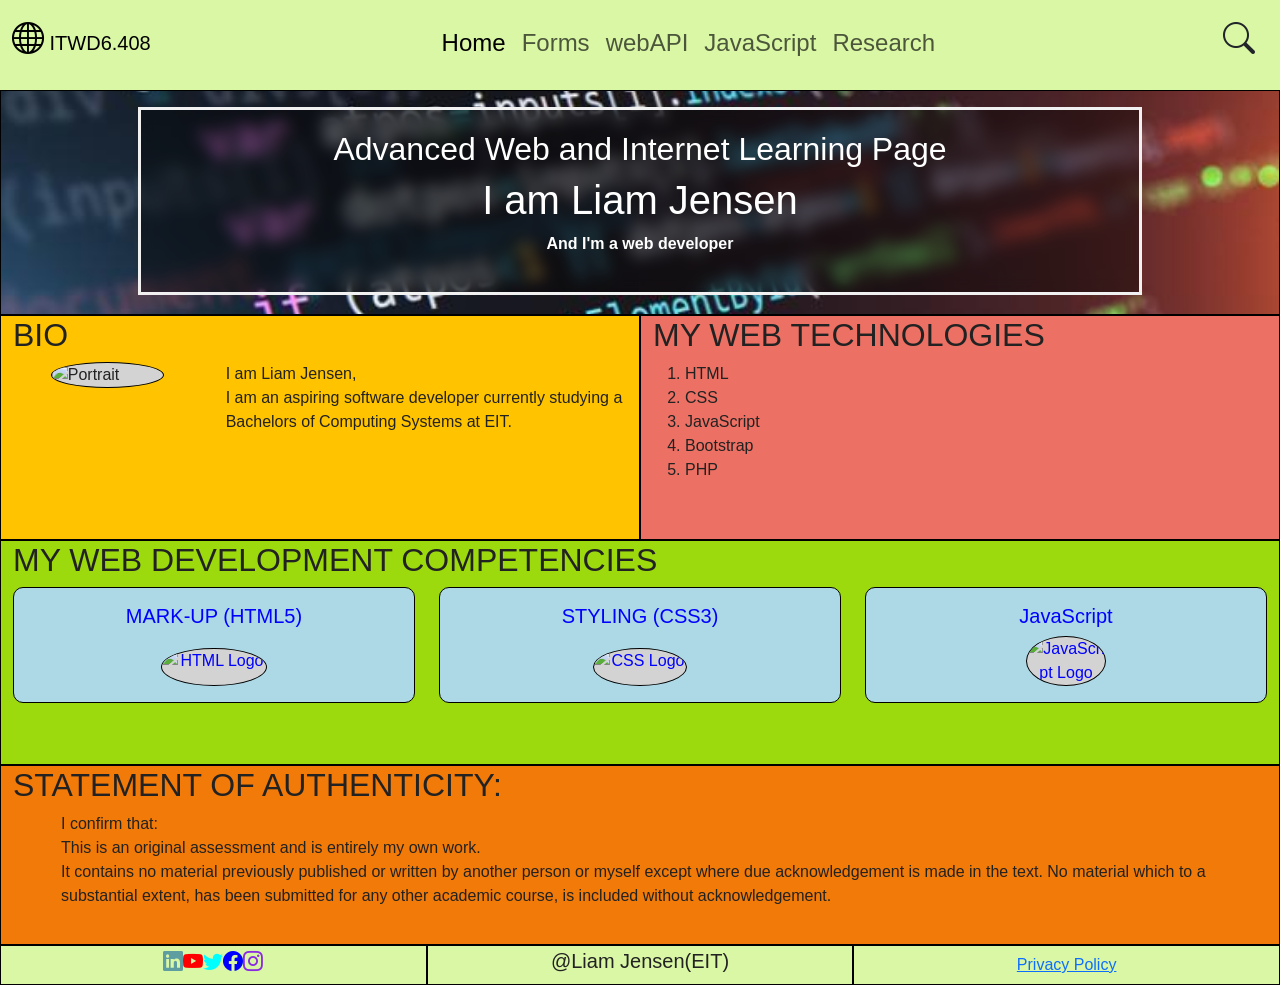
==== index.html @ 7e122d9e "add to repo" ====
<!DOCTYPE html>
<html lang="en">
<head>
    <meta charset="UTF-8">
    <meta name="viewport" content="width=device-width, initial-scale=1.0">
    <title>Liam Index</title>
    
    <!--Bootstrap CSS--><link href="https://cdn.jsdelivr.net/npm/bootstrap@5.3.8/dist/css/bootstrap.min.css" rel="stylesheet" integrity="sha384-sRIl4kxILFvY47J16cr9ZwB07vP4J8+LH7qKQnuqkuIAvNWLzeN8tE5YBujZqJLB" crossorigin="anonymous">
    <!--Bootstrap ICONS--><link rel="stylesheet" href="https://cdn.jsdelivr.net/npm/bootstrap-icons@1.13.1/font/bootstrap-icons.min.css">
    <!--Custom CSS (not used yet)--><link rel="stylesheet" href="styles.css">


  </head>
<body>

<div class="collapse" id="collapseExample">
  <form class="d-flex" role="search" method="get" action="http://www.google.com/search">
    <input class="form-control me-2" type="text" name="q" placeholder="Search" aria-label="Search">
    <button class="btn btn-outline-success" type="submit">Search</button>
  </form>

</div>


<div class="liam-header "> <!--Navbar-->
    
    <nav class="liam-navbar navbar navbar-expand-lg">
    <div class="container-fluid">
      <!--BRAND-->
      <a class="navbar-brand" href="#"><span class="bi bi-globe fs-2"></span> ITWD6.408</a>

      <!--SEARCH ICON SMALL SCREEN-->
      <button class="btn d-inline d-lg-none" data-bs-toggle="collapse" data-bs-target="#collapseExample" aria-expanded="false" aria-controls="collapseExample">
        <span class="bi bi-search fs-2"></span>
      </button>

      <!--MOBILE EXPANDER BUTTON-->
      <button class="navbar-toggler" type="button" data-bs-toggle="collapse" data-bs-target="#navbarNavDropdown" aria-controls="navbarNavDropdown" aria-expanded="false" aria-label="Toggle navigation">
        <span class="navbar-toggler-icon"></span>
      </button>

      <!--NAVBAR MAIN-->
      <div class="collapse navbar-collapse d-lg-flex justify-content-center text-end text-lg-center fs-4 mt-2" id="navbarNavDropdown">
        <ul class="navbar-nav float-end">
          <li class="nav-item">
            <a class="nav-link active" aria-current="page" href="index.html">Home</a>
          </li>
          <li class="nav-item">
            <a class="nav-link" href="forms.html">Forms</a>
          </li>
          <li class="nav-item">
            <a class="nav-link" href="api.html">webAPI</a>
          </li>
          <li class="nav-item">
            <a class="nav-link" href="jsdemos.html">JavaScript</a>
          </li>
          <li class="nav-item">
            <a class="nav-link" href="#">Research</a>
          </li>
        </ul>
      </div>
        <!--SEARCH ICON FOR BIG SCREEN-->
        <button class="btn d-none d-lg-inline" data-bs-toggle="collapse" data-bs-target="#collapseExample" aria-expanded="false" aria-controls="collapseExample">
          <span class="bi bi-search fs-2"></span>
        </button>
    </div>
  </nav>
</div>


<!--Modal Privacy Policy Start-->
<div class="modal" tabindex="-1" id="privacyModal">
  <div class="modal-dialog modal-lg">
    <div class="modal-content">
      <div class="modal-header">
        <h5 class="modal-title">Privacy Policy</h5>
        <button type="button" class="btn-close" data-bs-dismiss="modal" aria-label="Close"></button>
      </div>
      <div class="modal-body">
        <h1>Privacy Policy</h1>

        <p>This Privacy Policy outlines how we collect, store, and use your personal information.</p>

        <h2>Personal Information</h2>
        <p>Personal information has the same meaning as defined in the Privacy Act 1993. This can include any information that can be used to personally identify you.</p>

        <h2>Types of Personal Information Collected</h2>
        <p>Types of personal information collected can include, but are not limited to:</p>
        <ul>
        <li>Name</li>
        <li>Address</li>
        <li>Location</li>
        <li>Email address</li>
        <li>Telephone number</li>
        <li>Age or date of birth</li>
        <li>Profession</li>
        </ul>

        <h2>How Information Is Collected</h2>
        <p>By filling out and submitting any forms on this webpage, you agree that we may collect the information provided by you.</p>

        <h2>Use of Personal Information</h2>
        <p>The personal information collected from you will be used for research and study purposes, to better understand trends in society.</p>

        <h2>Cookies</h2>
        <p>Our website uses cookies to enhance your browsing experience. You can disable cookies through your browser settings, but this may affect the functionality of our site.</p>

        <h2>Use of Personal Information for Communication</h2>
        <p>By providing your email address, you agree to receive follow-up emails, promotional or informational, from us. You can opt out at any time through the unsubscribe link in the emails.</p>

        <h2>Disclosure of Personal Information</h2>
        <p>We do not sell, trade, or otherwise transfer your personal information to outside parties, except when required by law or to provide services you requested.</p>

        <h2>Protection of Personal Information</h2>
        <p>We take responsibility for your personal information seriously, and will ensure that the personal information we hold is protected from misuse, loss, or unauthorized access.</p>

        <h2>Your Rights to Access Your Personal Information</h2>
        <p>You have the right to access, correct, or delete your personal information. You can request this by contacting us through the details provided on our website.</p>

        <h2>Changes to This Policy</h2>
        <p>We reserve the right to update or modify this Privacy Policy at any time. Changes will be posted on this page with an updated effective date.</p>

        <h2>Contact Information</h2>
        <p>If you have any questions or concerns regarding this Privacy Policy, please contact us at ddang@eit.ac.nz.</p>
      </div>
      <div class="modal-footer">
        <button type="button" class="btn btn-primary" data-bs-dismiss="modal">Close</button>
      </div>
    </div>
  </div>
</div>
<!--Modal Privacy Policy End-->


<div style="min-height:85vh;"><!--Body Start-->
  <!--background-color: var(--showcase-color);-->
  <section class=" showcase-img container-fluid border border-black liam-showcase">
      <div class="showcase-text">
        <h2>Advanced Web and Internet Learning Page</h2>
        <h1>I am Liam Jensen</h1>
        <p>And I'm a web developer</p>
      </div>
  </section>
  
  <section class="container-fluid liam-showcase">
    
    <!--HALF AND HALF PAGE-->
    <div class="row" style="min-height:100%;">
      <!--BIO HALF-PAGE-->
      <div class="col-12 col-md-6 border border-black liam-bio">
        <!--HEADER-->
        <h2>BIO</h2>

        <!--PROFILE IMAGE-->
        <div class="row">
          <div class="col-12 col-md-4">
            <img src="images/portrait-icon.jpg" alt="Portrait" class="img-fluid" id="profile">
          </div>
          
          <!--BIO TEXT-->
          <div class="col-12 col-md-8">
            I am Liam Jensen,<br>I am an aspiring software developer currently studying a Bachelors of Computing Systems at EIT.
          </div>
        </div>
        
      </div> <!--BIO ENDS-->

      <!--WEBTECHNOLOGY HALF-PAGE-->
      <div class="col-12 col-md-6 border border-black liam-webtech">
        <h2>MY WEB TECHNOLOGIES</h2>
        <ol>
          <li>HTML</li>
          <li>CSS</li>
          <li>JavaScript</li>
          <li>Bootstrap</li>
          <li>PHP</li>
        </ol>
      </div><!--WEBTECHNOLOGY ENDS-->

    </div><!--HALF AND HALF ENDS-->
  </section>

  <section class="container-fluid border border-black liam-competence">

    <h2>MY WEB DEVELOPMENT COMPETENCIES</h2>
    <div class="row mb-2">    
      <!--HTML Flip Box-->
      <div class="col-12 col-md-4 mb-2">
        <div class="card liam-card">
          <div class="card-body liam-card-inner">
            
            <div class="liam-card-front">
              <h5 class="card-title">MARK-UP (HTML5)</h5>
              <img src="images/html5.png" alt="HTML Logo" class="code-img">
            </div>

            <!--Flip Backplate-->
            <div class="liam-card-back">
              <h5 class="card-title">COMPETENCY:</h5>
              <h4 class="card-text text-warning"><i class="bi bi-star-fill"></i><i class="bi bi-star-fill"></i><i class="bi bi-star-fill"></i><i class="bi bi-star-fill"></i><i class="bi bi-star-fill"></i></h4>
            </div>

          </div>
        </div>
      </div>

      <!--CSS Flip Box-->
      <div class="col-12 col-md-4 mb-2">
        <div class="card liam-card">
          <div class="card-body liam-card-inner">
            
            <div class="liam-card-front">
              <h5 class="card-title">STYLING (CSS3)</h5>
              <img src="images/CSS3.png" alt="CSS Logo" class="code-img">
            </div>

             <!--Flip Backplate-->
            <div class="liam-card-back">
              <h5 class="card-title">COMPETENCY:</h5>
              <h4 class="card-text text-warning"><i class="bi bi-star-fill"></i><i class="bi bi-star-fill"></i><i class="bi bi-star-fill"></i><i class="bi bi-star-fill"></i><i class="bi bi-star"></i></h4>
            </div>


          </div>
        </div>
      </div>

      <!--JS Flip Box-->
      <div class="col-12 col-md-4 mb-2">
        <div class="card liam-card">
          <div class="card-body liam-card-inner">
            
            <div class="liam-card-front">
              <h5 class="card-title">JavaScript</h5>
              <img src="images/javascript.png" alt="JavaScript Logo" class="code-img">
            </div>

             <!--Flip Backplate-->
            <div class="liam-card-back">
              <h5 class="card-title">COMPETENCY:</h5>
              <h4 class="card-text text-warning"><i class="bi bi-star-fill"></i><i class="bi bi-star-fill"></i><i class="bi bi-star-fill"></i><i class="bi bi-star"></i><i class="bi bi-star"></i></h4>
            </div>

          </div>
        </div>
      </div>
    </div>
  </section>

  <section class="container-fluid border border-black liam-statement">
    <h2>STATEMENT OF AUTHENTICITY:</h2>
    <p class="ms-5">
    I confirm that:
    <br>This is an original assessment and is entirely my own work.
    <br>It contains no material previously published or written by another person or myself except where due acknowledgement
    is made in the text. No material which to a substantial extent, has been submitted for any other academic course, is
    included without acknowledgement.
    </p>
  </section>
</div><!--Body End-->

<div class="container-fluid" style="background-color: var(--navbar-color);"><!--Footer Start-->
  <div class="row">
    <div class="col-12 col-md-4 border border-black d-flex justify-content-center fs-5">
          <span class="bi bi-linkedin" style="color:cadetblue"></span>
          <span class="bi bi-youtube" style="color:red"></span>
          <span class="bi bi-twitter" style="color:aqua"></span>
          <span class="bi bi-facebook" style="color:blue"></span>
          <span class="bi bi-instagram" style="color:blueviolet"></span>
      </div>
    <div class="col-8 col-md-4 border border-black d-flex justify-content-center fs-5">@Liam Jensen(EIT)</div>
    <div class="col-4 col-md-4 border border-black d-flex justify-content-center fs-5">
      <button type="button" class="btn btn-link" data-bs-toggle="modal" data-bs-target="#privacyModal">
        Privacy Policy
      </button>
    </div>
  </div>
</div><!--Footer End-->

<script src="https://cdn.jsdelivr.net/npm/bootstrap@5.3.8/dist/js/bootstrap.bundle.min.js" integrity="sha384-FKyoEForCGlyvwx9Hj09JcYn3nv7wiPVlz7YYwJrWVcXK/BmnVDxM+D2scQbITxI" crossorigin="anonymous"></script>
</body>
</html>
---- styles.css ----
/*Colour Vars*/
:root {
--navbar-color: #DAF7A6;
--showcase-color: #000000;
--bio-color: #FFC300;
--webtech-color:#EC7063;
--comptence-color:#9CDA0D;
--statement-color:#F27A09;

/*BG Colour modes*/
--bg-color: #ffffff;
--text-color: #222222;
--card-bg: #f5f5f5;
}

/*Color Mode Body*/
body, .accordion-item {
    background-color: var(--bg-color);
    color: var(--text-color);
    font-family: Arial, sans-serif;
}


/*Dark mode setting*/
.dark-mode {
    --bg-color: #121212;
    --text-color: #f5f5f5;
    --card-bg: #1e1e1e; 
}






/*Liam Showcase image+blur styles*/
/*Code ref: https://www.w3schools.com/howto/howto_css_blurred_background.asp*/
.showcase-img {
    width: 100%;
    height: auto;
    background-image: url("Images/javascript-code.jpg");
    background-size: cover;
    background-position: center;
}

.showcase-text {
    background-color: rgb(0,0,0); /* Fallback color */
    background-color: rgba(0,0,0, 0.4); /* Black w/opacity/see-through */
    color: white;
    font-weight: bold;
    border: 3px solid #f1f1f1;
    margin-left: auto;
    margin-right: auto;
    margin-top: 1rem;
    margin-bottom: 1rem;
    z-index: 2;
    width: 80%;
    padding: 20px;
    text-align: center;
    backdrop-filter: blur(8px);
}


/*Liam Section Stylers, moved from in-line HTML*/
.liam-header {
    background-color: var(--navbar-color);
    height: 10vh;
}

.liam-navbar {
    background-color: var(--navbar-color);
    z-index: 3;
}

.liam-showcase {
    background-color: var(--showcase-color);
    min-height: 25vh;
}

.liam-bio {
    background-color: var(--bio-color);
    min-height: 25vh;
}

.liam-webtech {
    background-color: var(--webtech-color);
    min-height: 25vh;
}

.liam-competence {
    background-color: var(--comptence-color);
    min-height: 25vh;
}

.liam-statement {
    background-color: var(--statement-color);
    min-height: 20vh;
}

/*Profile Image, for small rounded icons*/
#profile {
width: 60%;
display: block;
margin-left: auto;
margin-right: auto;
background-color: lightgrey;
border: 1px solid black;
border-radius: 50%;
}

.code-img {
width: 60%;
display: inline-block;
margin-left: auto;
margin-right: auto;
background-color: lightgrey;
border: 1px solid black;
border-radius: 50%;
}

/*Liam's custom flip card CSS*/
.liam-card {
color:blue;
background-color: lightblue;
border: 1px solid black;
border-radius: 10px;
position: relative;
width: 100%;
height: 100%;
display: inline-block;
}

.liam-card:hover {
    background-color:cadetblue;
}

.liam-card-inner {
width: 100%;
height: 100%;
text-align: center;
transition: transform 0.6s;
transform-style: preserve-3d;

/*Stacks faces on top of each other*/
display: grid;
grid-template-areas: "liam-card";
}

.liam-card:hover .liam-card-inner {
transform: rotateY(180deg);
}

.liam-card-front, .liam-card-back {
grid-area: liam-card;
backface-visibility: hidden;
display: grid;
justify-content: center;
}

.liam-card-front {
    /*Bugfix for firefox "bleedthrough flip cards" display issue*/
    transform: rotateX(0deg);
}

.liam-card-back {
transform: rotateY(180deg);
}
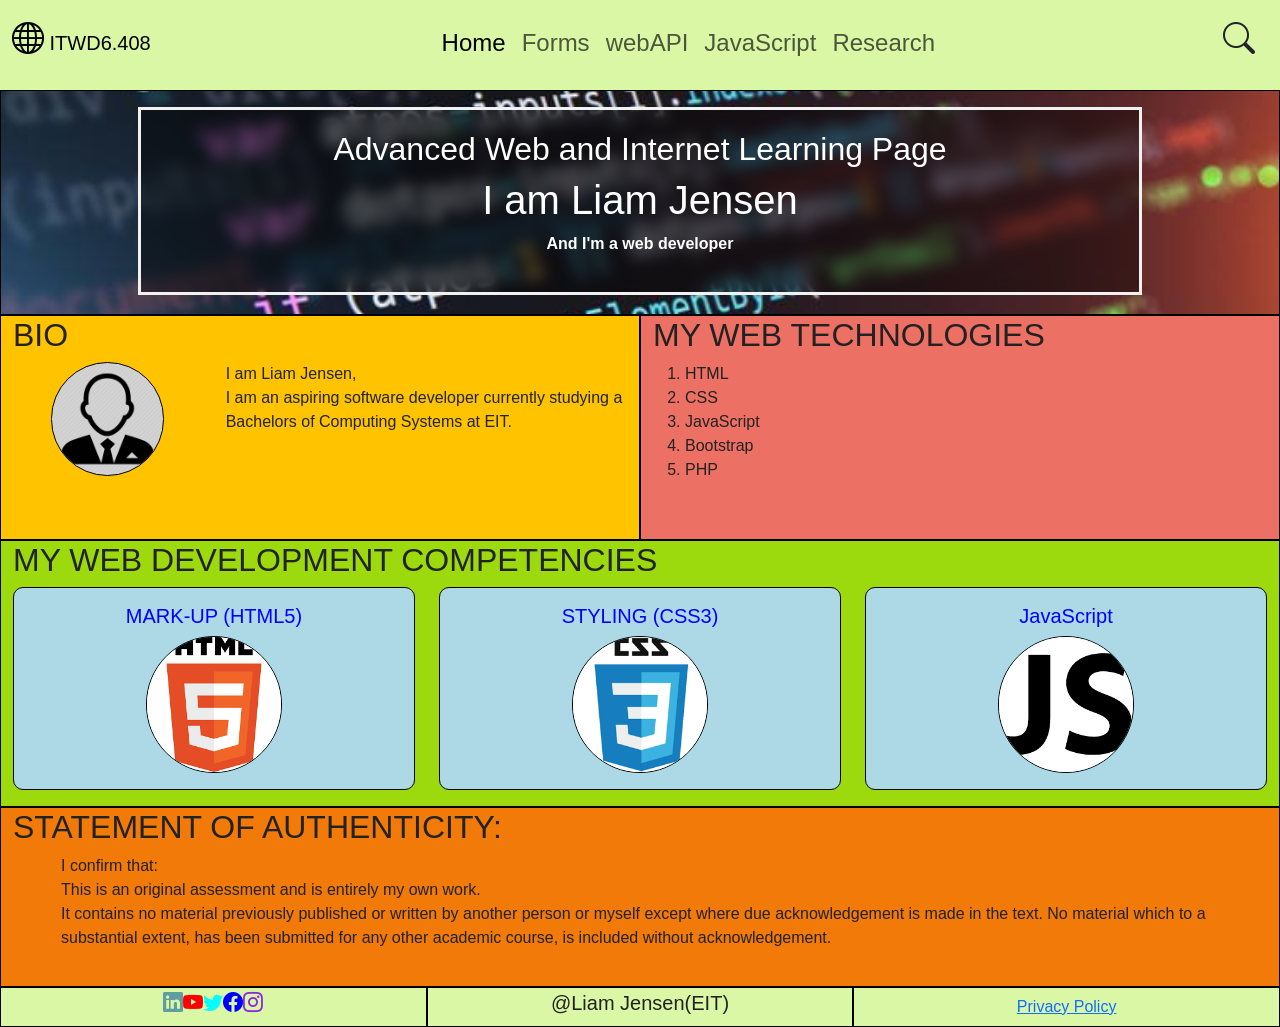
==== commit c374a79b: "case sensitivity errors for ghub pages" ====
--- a/index.html
+++ b/index.html
@@ -7,7 +7,7 @@
     
     <!--Bootstrap CSS--><link href="https://cdn.jsdelivr.net/npm/bootstrap@5.3.8/dist/css/bootstrap.min.css" rel="stylesheet" integrity="sha384-sRIl4kxILFvY47J16cr9ZwB07vP4J8+LH7qKQnuqkuIAvNWLzeN8tE5YBujZqJLB" crossorigin="anonymous">
     <!--Bootstrap ICONS--><link rel="stylesheet" href="https://cdn.jsdelivr.net/npm/bootstrap-icons@1.13.1/font/bootstrap-icons.min.css">
-    <!--Custom CSS (not used yet)--><link rel="stylesheet" href="styles.css">
+    <!--Custom CSS--><link rel="stylesheet" href="styles.css">
 
 
   </head>
@@ -55,7 +55,7 @@
             <a class="nav-link" href="jsdemos.html">JavaScript</a>
           </li>
           <li class="nav-item">
-            <a class="nav-link" href="#">Research</a>
+            <a class="nav-link" href="research.html">Research</a>
           </li>
         </ul>
       </div>
@@ -211,7 +211,7 @@
             
             <div class="liam-card-front">
               <h5 class="card-title">STYLING (CSS3)</h5>
-              <img src="images/CSS3.png" alt="CSS Logo" class="code-img">
+              <img src="images/css3.png" alt="CSS Logo" class="code-img">
             </div>
 
              <!--Flip Backplate-->
--- a/styles.css
+++ b/styles.css
@@ -164,4 +164,66 @@
 
 .liam-card-back {
 transform: rotateY(180deg);
+}
+
+/*CSS for Research page flipcards*/
+.research-img {
+width: 80%;
+height: 200px;
+display: inline-block;
+margin-left: auto;
+margin-right: auto;
+background-color: lightgrey;
+}
+
+
+/*Liam RCard (research cards)*/
+.liam-rcard {
+color:black;
+background-color: rgba(255, 166, 0, 0.700);
+border: 1px solid black;
+border-radius: 1px;
+position: relative;
+width: 100%;
+height: 100%;
+max-height: 40vh;
+margin-top: 20px;
+margin-bottom: 20px;
+display: inline-block;
+}
+
+.liam-rcard:hover {
+    background-color:rgba(255, 255, 0, 0.500);
+}
+
+.liam-rcard-inner {
+width: 100%;
+height: 100%;
+text-align: center;
+transition: transform 0.6s;
+transform-style: preserve-3d;
+
+/*Stacks faces on top of each other*/
+display: grid;
+grid-template-areas: "liam-rcard";
+}
+    
+.liam-rcard:hover .liam-rcard-inner {
+transform: rotateY(180deg);
+}
+
+.liam-rcard-front, .liam-rcard-back {
+grid-area: liam-rcard;
+backface-visibility: hidden;
+display: grid;
+justify-content: center;
+}
+
+.liam-rcard-front {
+    /*Bugfix for firefox "bleedthrough flip cards" display issue*/
+    transform: rotateX(0deg);
+}
+
+.liam-rcard-back {
+transform: rotateY(180deg);
 }
